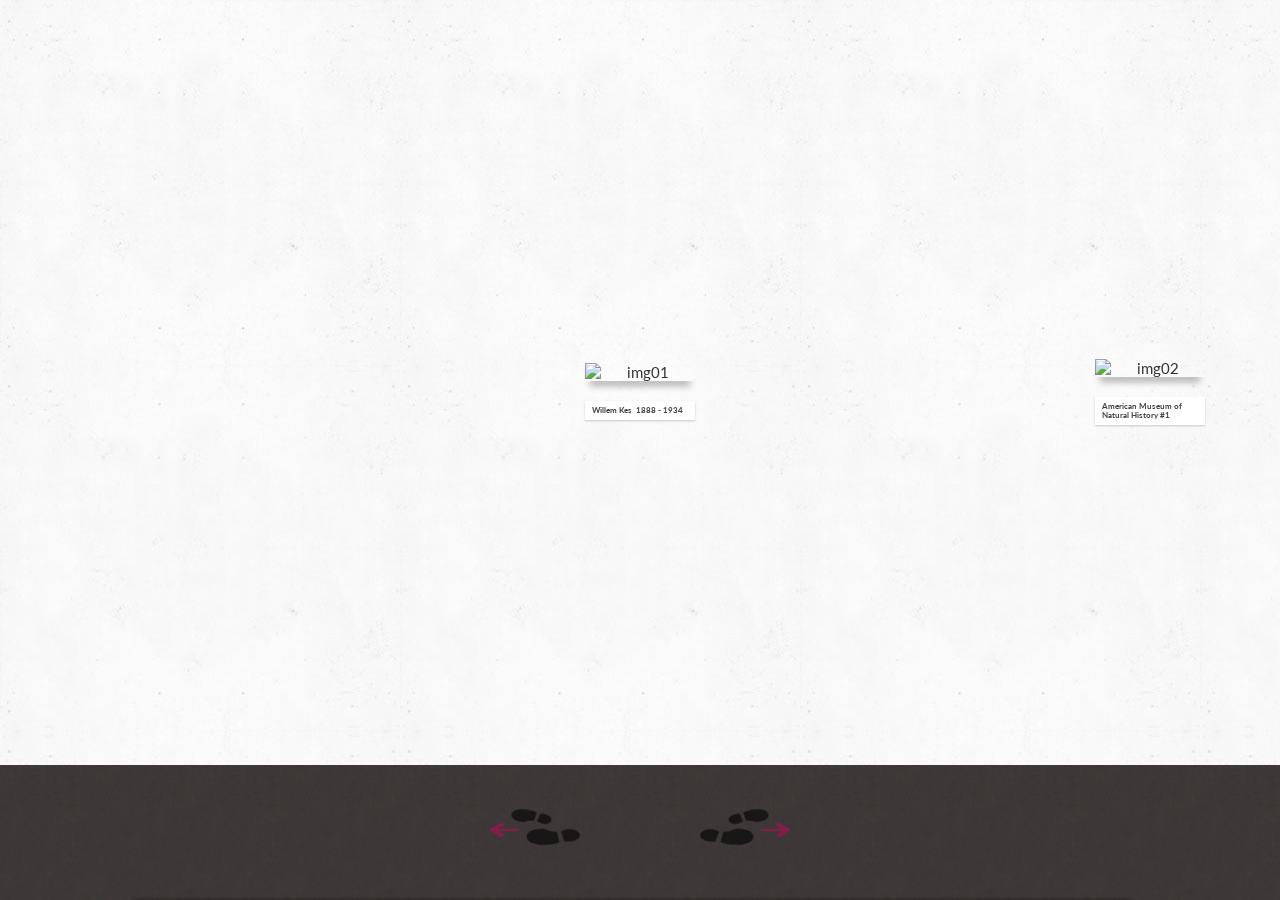
==== index.html @ 0cef536b "no message" ====
<!DOCTYPE html>
<html lang="en" class="no-js">
	<head>
		<meta charset="UTF-8" />
		<meta http-equiv="X-UA-Compatible" content="IE=edge,chrome=1"> 
		<meta name="viewport" content="width=device-width, initial-scale=1.0"> 
		<title>3D Gallery Room</title>
		<meta name="description" content="Add a description" />
		<meta name="keywords" content="Add keywords" />
		<meta name="author" content="Codrops" />
		<link rel="shortcut icon" href="../favicon.ico"> 
		<link rel="stylesheet" type="text/css" href="css/default.css" />
		<link rel="stylesheet" type="text/css" href="css/component.css" />
		
		<script src="http://ajax.googleapis.com/ajax/libs/jquery/1.8.3/jquery.min.js"></script>
		<script src="http://ajax.googleapis.com/ajax/libs/jqueryui/1.9.1/jquery-ui.min.js"></script>

		<script type="text/javascript" src="jquery.js"></script>
		<script type="text/javascript" src="fullsize/jquery.fullsize.minified.js"></script>	
		<script src="js/modernizr.custom.js"></script>


		
	</head>
	<body>
		<div class="container">	


			<div id="gr-gallery" class="gr-gallery">
				<div class="gr-main">
					<figure>
						<div>
							<img src="images/willemkes1.png" alt="img01"/>
						</div>
						<figcaption>
							<h2><span>Willem Kes </span> 1888 - 1934</h2>
							<div><p>
									Born in Dordrecht, The Netherlands. In 1856, Willem Kes had already established a successful musical career as violinist and conductor. He was appointed as conductor of the Concertgebouw Orchestra in 1888. He also became the first chief conductor of the Concertgebouw Orchestra. Within a short period of time, he was able to create a good ensemble, earning himself considerable praise. Willem Kes was also very strict and demanded a lot of discipline from his musicians. Those who came late to rehearsal got fined. And the musicians who played poorly had to remain behind in the boardroom to practise their parts. He also demanded silence from the audience during performances, something unusual in those days. Under his leadership the Concertgebouw Orchestra Amsterdam grew into international fame.

									Willem Kes distinguished himself through great musicality combined with the gift of common sense, which prevented him from lapsing into overly-sentimental Romantic interpretations. These were the years when both the young orchestra and its Amsterdam audience still needed to be ‘brought up’  to fit into modern orchestral practice. The result, however, was well worth the effort. When Kes left the orchestra in 1895 (to conduct in Glasgow), his replacement, Willem Mengelberg, inherited an orchestra ready for the big move onto the international stage.
									</p>
							</div>
						</figcaption>
					</figure>
					<figure>
						<div>
							<img src="images/willemkes2.png" alt="img02"/>
						</div>
						<figcaption>
							<h2><span>American Museum of Natural History #1</span></h2>
							<div><p>New York City, 2009, by <a href="http://www.flickr.com/photos/thomasclaveirole">Thomas Claveirole</a></p></div>
						</figcaption>
					</figure>
					<figure>
						<div>
							<img src="images/13.jpg" alt="img03" />
						</div>
						<figcaption>
							<h2><span>NYC Marathon in Harlem #4</span></h2>
							<div><p>New York City, 2009, by <a href="http://www.flickr.com/photos/thomasclaveirole">Thomas Claveirole</a></p></div>
						</figcaption>
					</figure>
					<figure>
						<div>
							<img src="images/14.jpg" alt="img04" />
						</div>
						<figcaption>
							<h2><span>Cathedral Church of Saint John the Divine #3</span></h2>
							<div><p>New York City, 2009, by <a href="http://www.flickr.com/photos/thomasclaveirole">Thomas Claveirole</a></p></div>
						</figcaption>
					</figure>
					<figure>
						<div>
							<img src="images/15.jpg" alt="img01" />
						</div>
						<figcaption>
							<h2><span>SoHo</span></h2>
							<div><p>New York City, 2009, by <a href="http://www.flickr.com/photos/thomasclaveirole">Thomas Claveirole</a></p></div>
						</figcaption>
					</figure>
					<figure>
						<div>
							<img src="images/16.jpg" alt="img02" />
						</div>
						<figcaption>
							<h2><span>Manhattan Downtown/Wall St. Heliport</span></h2>
							<div><p>New York City, 2009, by <a href="http://www.flickr.com/photos/thomasclaveirole">Thomas Claveirole</a></p></div>
						</figcaption>
					</figure>
					<figure>
						<div>
							<img src="images/17.jpg" alt="img03" />
						</div>
						<figcaption>
							<h2><span>Musée National du Moyen Âge</span></h2>
							<div><p>Paris, 2009, by <a href="http://www.flickr.com/photos/thomasclaveirole">Thomas Claveirole</a></p></div>
						</figcaption>
					</figure>
					<figure>
						<div>
							<img src="images/18.jpg" alt="img08" />
						</div>
						<figcaption>
							<h2><span>Métro Jussieu</span></h2>
							<div><p>Paris, 2009, by <a href="http://www.flickr.com/photos/thomasclaveirole">Thomas Claveirole</a></p>
						</figcaption>
					</figure>
					<figure>
						<div>
							<img src="images/19.jpg" alt="img09" />
						</div>
						<figcaption>
							<h2><span>Rose Main Reading Room, New York Public Library</span></h2>
							<div><p>New York City, 2009, by <a href="http://www.flickr.com/photos/thomasclaveirole">Thomas Claveirole</a></p></div>
						</figcaption>
					</figure>
					<figure>
						<div>
							<img src="images/20.jpg" alt="img10" />
						</div>
						<figcaption>
							<h2><span>Midtown Manhattan</span></h2>
							<div><p>New York City, 2009, by <a href="http://www.flickr.com/photos/thomasclaveirole">Thomas Claveirole</a></p></div>
						</figcaption>
					</figure>
				</div>
			</div>
		</div><!-- /container -->
		<script src="http://ajax.googleapis.com/ajax/libs/jquery/1.8.3/jquery.min.js"></script>
		<script src="js/wallgallery.js"></script>

		<script>
			$(function() {

				Gallery.init( {
					layout : [3,2,3,2]
				} );

			});
		</script>




	</body>
</html>
---- css/default.css ----
/* General Demo Style */
@import url(http://fonts.googleapis.com/css?family=Lato:400,700|Alegreya+SC:700|Cutive+Mono);

html { height: 100%; }

*,
*:after,
*:before {
	-webkit-box-sizing: border-box;
	-moz-box-sizing: border-box;
	box-sizing: border-box;
	padding: 0;
	margin: 0;
}

/* Clearfix hack by Nicolas Gallagher: http://nicolasgallagher.com/micro-clearfix-hack/ */
.clearfix:before,
.clearfix:after {
    content: " ";
    display: table;
}

.clearfix:after {
    clear: both;
}

.clearfix {
    *zoom: 1;
}

body {
    font-family: 'Lato', Calibri, Arial, sans-serif;
    background: #810606;
    font-weight: 400;
    font-size: 15px;
    color: #333;
    overflow: hidden;
    height: 100%;
}

a {
	color: #000;
	text-decoration: none;
}

.container {
	width: 100%;
	height: 100%;
	position: relative;
}

.container > h1 {
	z-index: 9999;
	font-weight: 400;
	padding: 50px 20px;
}

.js .container > h1 {
	position: fixed;
	-webkit-backface-visibility: hidden;
	bottom: 0;
	left: 0;
	color: #f0f0f0;
	padding: 20px;
	font-size: 20px;
}

.container > h1 a {
	font-size: 12px;
	text-transform: uppercase;
	display: inline-block;
	padding: 0 0 0 10px;
	color: #fff;
	font-weight: 700;
}

.container > h1 a:hover,
.container > h1 a.demo-current {
	color: #222;
}

/* Header Style */
.codrops-top {
	line-height: 24px;
	font-size: 11px;
	text-transform: uppercase;
	z-index: 9999;
	background: rgba(255,255,255,0.4);
}

.js .codrops-top {
	position: fixed;
	width: 100%;
	left: 0;
	top: 0;
	background: transparent;
}

.codrops-top a {
	padding: 0px 10px;
	letter-spacing: 1px;
	color: #333;
	color: rgba(0,0,0,0.7);
	display: inline-block;
}

.codrops-top a:hover {
	color: #000;
}

.codrops-top span.right {
	float: right;
}

.codrops-top span.right a {
	float: left;
	display: block;
}

#profile_popup1
{
	background: red;
	width: 200px;
	height: 200px;
}

#profile_popup2
{
	background: blue;
	width: 200px;
	height: 200px;
}


.pointer
{
	cursor: pointer;
	width: 400px;
	height: 400px;
}

.bord
{
	background-color:#bf075a;
	font-size: 7px;
	font-family: 'Pinyon Script', cursive;
	width: 100px;
	padding: 5px;
	color: white;
}
---- css/component.css ----
body {
	background: #f0f0f0;
	background: -moz-linear-gradient(top, #f0f0f0 0%, #f0f0f0 85%, #3d3737 85%, #3d3737 100%);
	background: -webkit-linear-gradient(top, #f0f0f0 0%,#f0f0f0 85%,#3d3737 85%,#3d3737 100%);
	background: -o-linear-gradient(top, #f0f0f0 0%,#f0f0f0 85%,#3d3737 85%,#3d3737 100%);
	background: -ms-linear-gradient(top, #f0f0f0 0%,#f0f0f0 85%,#3d3737 85%,#3d3737 100%);
	background: linear-gradient(to bottom, #f0f0f0 0%,#f0f0f0 85%,#3d3737 85%,#3d3737 100%);
}

.no-js body {
	overflow: auto;
	background: #f0f0f0;
}

.js .gr-gallery {
	position: absolute;
	width: 100%;
	height: 100%;
	overflow: hidden;
}

.gr-room {
	position: absolute;
	top: 0;
	width: 100%;
	height: 85%;
	text-align: center;
	-webkit-perspective: 1200px;
	-moz-perspective: 1200px;
	perspective: 1200px;
}

.gr-wall-main,
.gr-wall-other {
	position: absolute;
	top: 0;
	height: 100%;
	width: 100%;
	-webkit-transform-style: preserve-3d;
	-moz-transform-style: preserve-3d;
	transform-style: preserve-3d;
	background: #f0f0f0 url(../images/wall.jpg) repeat 0px 0px;
}

.gr-wall-main {
	left: 0;
}

.gr-floor {
	position: absolute;
	top: 100%;
	left: 0;
	height: 30%;
	width: 100%;
	background: url(../images/floor.jpg) repeat 0px 0px;
}

.gr-gallery figure {
	position: absolute;
	-webkit-transform-style: preserve-3d;
}

.no-js .gr-gallery figure {
	display: inline-block;
	position: relative;
	margin: 20px;
}

.gr-gallery figure::before {
	content: '';
	position: absolute;
	width: 180%;
	height: 150%;
	top: -45%;
	left: -40%;
	background: -webkit-radial-gradient(center, ellipse cover, rgba(255,255,255,0.7) 23%, rgba(255,255,255,0) 66%);
	background: -moz-radial-gradient(center, ellipse cover, rgba(255,255,255,0.7) 23%, rgba(255,255,255,0) 66%);
	background: -o-radial-gradient(center, ellipse cover, rgba(255,255,255,0.7) 23%, rgba(255,255,255,0) 66%);
	background: radial-gradient(center, ellipse cover, rgba(255,255,255,0.7) 23%, rgba(255,255,255,0) 66%);
	pointer-events: none;
	opacity: 0.5;
}

.gr-gallery figure div,
.gr-gallery figure img,
.gr-gallery figcaption {
	-webkit-box-sizing: content-box;
	-moz-box-sizing: content-box;
	box-sizing: content-box;
}

.gr-gallery figure div {
	position: relative;
	box-shadow: 0 10px 7px -5px rgba(0,0,0,0.3);
}

.gr-gallery figure img {
	display: block;
	margin: 0 auto;
}

.gr-gallery figcaption {
	width: 100px;
	display: block;
	font-size: 5px;
	background: #fff;
	color: #444;
	padding: 5px;
	margin-top: 20px;
	position: relative;
	text-align: left;
	cursor: -webkit-zoom-in; 
	cursor: -moz-zoom-in;
	box-shadow: 0 1px 2px rgba(0,0,0,0.2);
}

.gr-gallery figcaption h2 span {
	display: inline-block;
	margin: 0 2px;
}

.gr-gallery figcaption div {
	display: none;
}

.gr-gallery nav {
	position: absolute;
	width: 300px;
	height: 38px;
	bottom: 6%;
	left: 50%;
	margin-left: -150px;
	z-index: 0;
	cursor: pointer;
}

.gr-gallery nav span {
	width: 90px;
	height: 100%;
	background: url(../images/steps.png);
	float: left;
	text-indent: -100%;
	overflow: hidden;
	opacity: 0.6;
}

.gr-gallery nav span:hover {
	opacity: 1;
}

.gr-gallery nav span.gr-next {
	background-position: top right;
	float: right;
}

.gr-caption {
  position: absolute;
  width: 1000px;
  height: 310px;
  padding: 40px;
  left: 26%;
  margin-left: -200px;
  bottom: 0px;
  background: #fff;
  box-shadow: 0 -1px 3px rgba(0,0,0,0.3);
  -webkit-transform: translateY(310px);
  -webkit-transition: -webkit-transform .5s ease;
  -moz-transform: translateY(310px);
  -moz-transition: -moz-transform .5s ease;
  -o-transform: translateY(310px);
  -o-transition: -o-transform .5s ease;
  -ms-transform: translateY(310px);
  -ms-transition: -ms-transform .5s ease;
  transform: translateY(310px);
  transition: transform .5s ease;
}
.gr-caption-close {
	position: absolute;
	top: 10px;
	right: 10px;
	background: #fff;
	color: #999;
	width: 20px;
	height: 20px;
	font-weight: 400;
	text-align: center;
	cursor: pointer;
	line-height: 16px;
	font-size: 14px;
	box-shadow: 0 0 6px -1px rgba(0,0,0,0.3);
	-webkit-transition: all .2s linear;
	-moz-transition: all .2s linear;
	-o-transition: all .2s linear;
	-ms-transition: all .2s linear;
	transition: all .2s linear;
}

.gr-caption-close:hover {
	color: #555;
	box-shadow: 0 0 8px -1px rgba(0,0,0,0.6);
}

.gr-caption h2 {
	border-bottom: 1px solid rgba(0,0,0,0.3);
	padding: 0 0 10px 0;
	margin: 0 0 20px 0;
	font-family: 'Cutive Mono', cursive;
}

.gr-caption > div {
	overflow: hidden;
	overflow-y: auto;
	max-height: 250px;
}

.gr-caption > div a {
	font-weight: 700;
}

.gr-caption > div a:hover {
	color: #d80066;
}
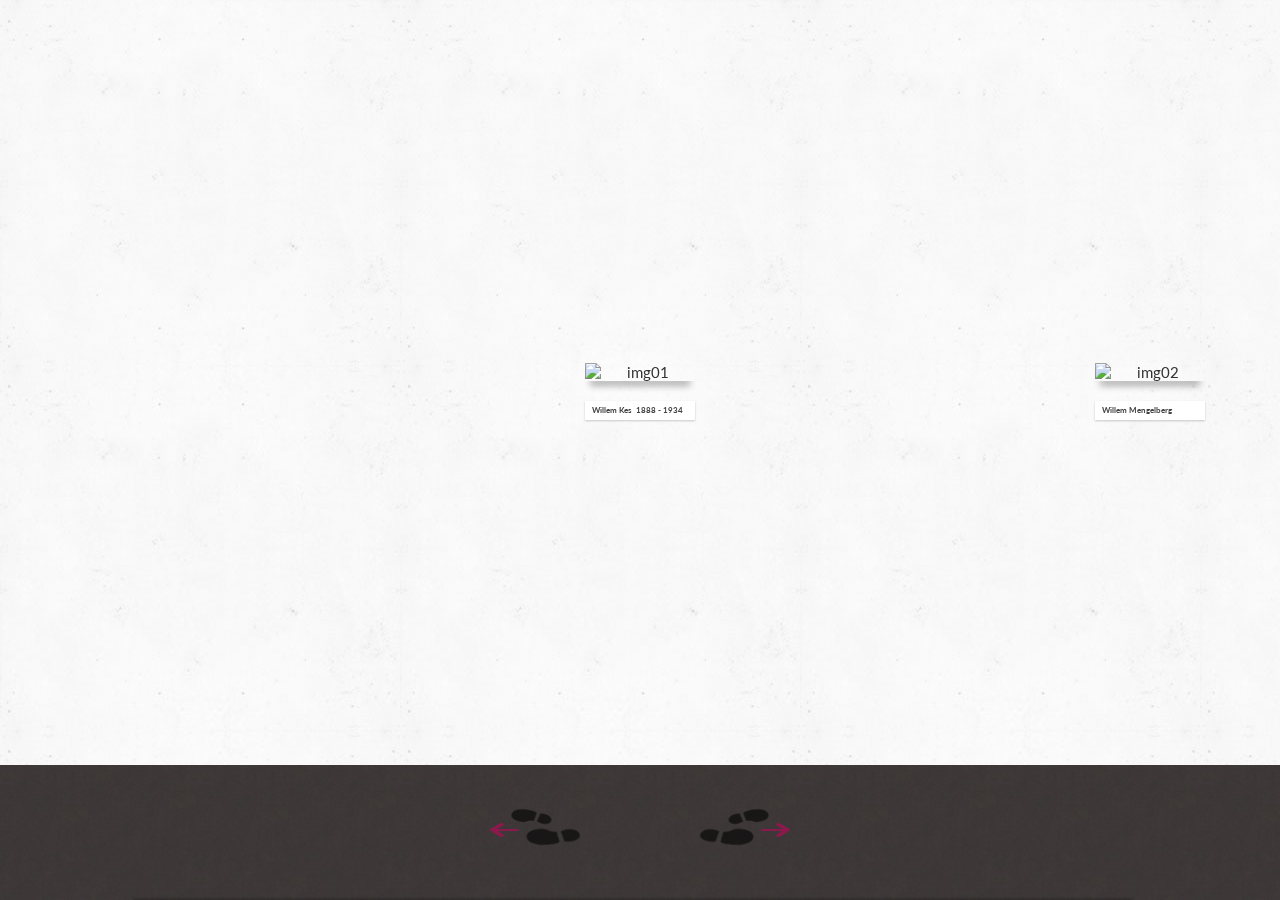
==== commit 12e83fbf: "no message" ====
--- a/index.html
+++ b/index.html
@@ -47,8 +47,23 @@
 							<img src="images/willemkes2.png" alt="img02"/>
 						</div>
 						<figcaption>
-							<h2><span>American Museum of Natural History #1</span></h2>
-							<div><p>New York City, 2009, by <a href="http://www.flickr.com/photos/thomasclaveirole">Thomas Claveirole</a></p></div>
+							<h2><span>Willem Mengelberg</span></h2>
+							<div><p>CHIEF CONDUCTOR</p><br>
+
+									<p>1895 - 1930
+									At the age of 24, Willem Mengelberg succeeded Kes as principal conductor in 1895. During the fifty years that he held the baton in front of the Concertgebouw Orchestra, strong bonds were formed with a wide variety of composers such as Richard Strauss, Mahler, Ravel, Debussy, Stravinksy, Schönberg, Schreker and Milhaud, all of whom conducted the Concertgebouw Orchestra more than once. (these composers also actually visited the concerts Mengelberg gave). Mahler was also a good friend of Willem Mengelberg.
+									</p>
+									<br>
+									<p>
+									1930 - 1945 
+									The Royal Orchestra also felt the crisis in the 1930s. There weren’t many visitors anymore so Willem Mengelberg had to come up with other ideas to gain visitors. In 1934 the Orchestra played at the Olympic games.
+									Willem Mengelberg was forced to take his leave from the orchestra when he was dismissed in 1945 owing to his compliant attitude during the war years.
+									He was convinced that music had nothing to do with politics so he let himself get exploited by the nazi for propeganda purposes. The music of Mahler was baned from the repotoire by the Nazi’s.
+									After that Mengelberg went to the Swiss Alpes. By the time the public opinion of the Dutch about him ch
+									</p>
+
+
+							</div>
 						</figcaption>
 					</figure>
 					<figure>
@@ -133,7 +148,7 @@
 			$(function() {
 
 				Gallery.init( {
-					layout : [3,2,3,2]
+					layout : [8,2,2,1]
 				} );
 
 			});
--- a/css/component.css
+++ b/css/component.css
@@ -211,6 +211,7 @@
 	overflow: hidden;
 	overflow-y: auto;
 	max-height: 250px;
+	overflow: scroll;
 }
 
 .gr-caption > div a {
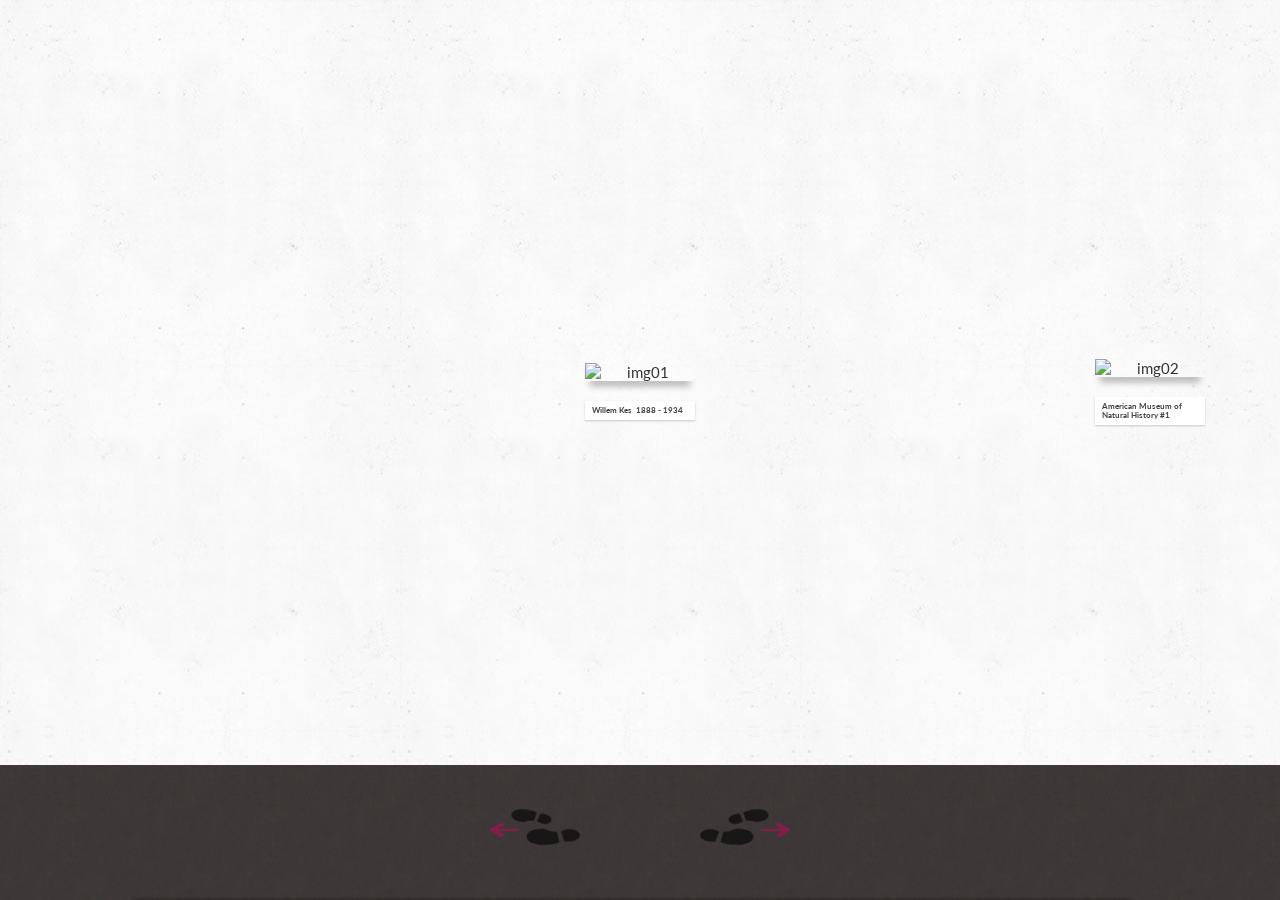
==== commit 159897b1: "no message" ====
--- a/index.html
+++ b/index.html
@@ -36,9 +36,10 @@
 							<h2><span>Willem Kes </span> 1888 - 1934</h2>
 							<div><p>
 									Born in Dordrecht, The Netherlands. In 1856, Willem Kes had already established a successful musical career as violinist and conductor. He was appointed as conductor of the Concertgebouw Orchestra in 1888. He also became the first chief conductor of the Concertgebouw Orchestra. Within a short period of time, he was able to create a good ensemble, earning himself considerable praise. Willem Kes was also very strict and demanded a lot of discipline from his musicians. Those who came late to rehearsal got fined. And the musicians who played poorly had to remain behind in the boardroom to practise their parts. He also demanded silence from the audience during performances, something unusual in those days. Under his leadership the Concertgebouw Orchestra Amsterdam grew into international fame.
+									
 
 									Willem Kes distinguished himself through great musicality combined with the gift of common sense, which prevented him from lapsing into overly-sentimental Romantic interpretations. These were the years when both the young orchestra and its Amsterdam audience still needed to be ‘brought up’  to fit into modern orchestral practice. The result, however, was well worth the effort. When Kes left the orchestra in 1895 (to conduct in Glasgow), his replacement, Willem Mengelberg, inherited an orchestra ready for the big move onto the international stage.
-									</p>
+								</p>
 							</div>
 						</figcaption>
 					</figure>
@@ -47,28 +48,15 @@
 							<img src="images/willemkes2.png" alt="img02"/>
 						</div>
 						<figcaption>
-							<h2><span>Willem Mengelberg</span></h2>
-							<div><p>CHIEF CONDUCTOR</p><br>
-
-									<p>1895 - 1930
-									At the age of 24, Willem Mengelberg succeeded Kes as principal conductor in 1895. During the fifty years that he held the baton in front of the Concertgebouw Orchestra, strong bonds were formed with a wide variety of composers such as Richard Strauss, Mahler, Ravel, Debussy, Stravinksy, Schönberg, Schreker and Milhaud, all of whom conducted the Concertgebouw Orchestra more than once. (these composers also actually visited the concerts Mengelberg gave). Mahler was also a good friend of Willem Mengelberg.
-									</p>
-									<br>
-									<p>
-									1930 - 1945 
-									The Royal Orchestra also felt the crisis in the 1930s. There weren’t many visitors anymore so Willem Mengelberg had to come up with other ideas to gain visitors. In 1934 the Orchestra played at the Olympic games.
-									Willem Mengelberg was forced to take his leave from the orchestra when he was dismissed in 1945 owing to his compliant attitude during the war years.
-									He was convinced that music had nothing to do with politics so he let himself get exploited by the nazi for propeganda purposes. The music of Mahler was baned from the repotoire by the Nazi’s.
-									After that Mengelberg went to the Swiss Alpes. By the time the public opinion of the Dutch about him ch
-									</p>
-
-
-							</div>
+							<h2><span>American Museum of Natural History #1</span></h2>
+							<div><p>New York City, 2009, by <a href="http://www.flickr.com/photos/thomasclaveirole">Thomas Claveirole</a></p></div>
 						</figcaption>
 					</figure>
 					<figure>
 						<div>
-							<img src="images/13.jpg" alt="img03" />
+							<iframe width="420" height="315"
+							src="http://www.youtube.com/embed/K6Wv0jFbrsM">
+							</iframe>
 						</div>
 						<figcaption>
 							<h2><span>NYC Marathon in Harlem #4</span></h2>
@@ -148,7 +136,7 @@
 			$(function() {
 
 				Gallery.init( {
-					layout : [8,2,2,1]
+					layout : [3,2,3,2]
 				} );
 
 			});
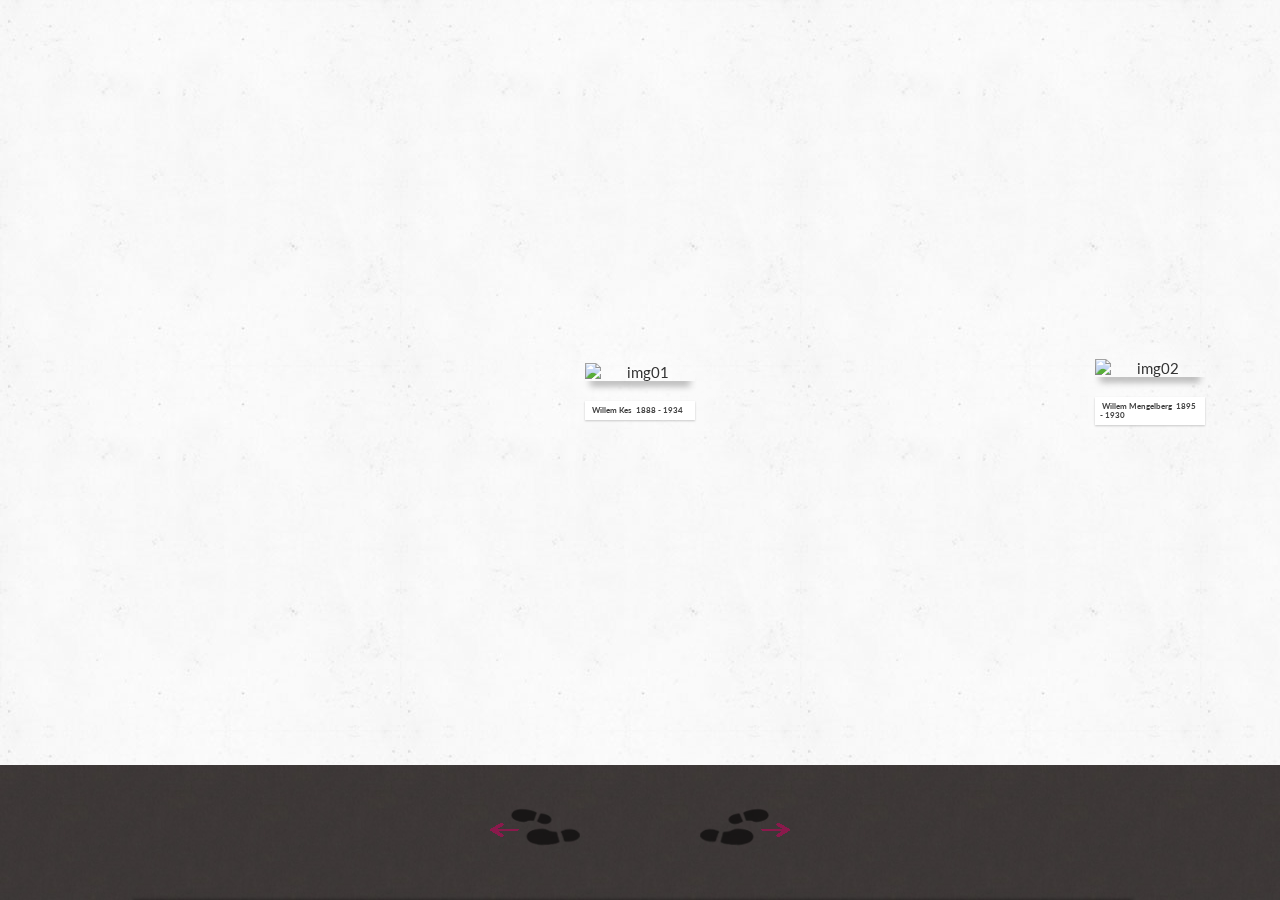
==== commit 6148644e: "Teksten staan goed, en aantal lijsten aangepast verdeeld over 4 muren." ====
--- a/index.html
+++ b/index.html
@@ -34,12 +34,11 @@
 						</div>
 						<figcaption>
 							<h2><span>Willem Kes </span> 1888 - 1934</h2>
-							<div><p>
-									Born in Dordrecht, The Netherlands. In 1856, Willem Kes had already established a successful musical career as violinist and conductor. He was appointed as conductor of the Concertgebouw Orchestra in 1888. He also became the first chief conductor of the Concertgebouw Orchestra. Within a short period of time, he was able to create a good ensemble, earning himself considerable praise. Willem Kes was also very strict and demanded a lot of discipline from his musicians. Those who came late to rehearsal got fined. And the musicians who played poorly had to remain behind in the boardroom to practise their parts. He also demanded silence from the audience during performances, something unusual in those days. Under his leadership the Concertgebouw Orchestra Amsterdam grew into international fame.
-									
+							<div><p>THE RAISER OF THE ORCHESTRA</p><br>
 
-									Willem Kes distinguished himself through great musicality combined with the gift of common sense, which prevented him from lapsing into overly-sentimental Romantic interpretations. These were the years when both the young orchestra and its Amsterdam audience still needed to be ‘brought up’  to fit into modern orchestral practice. The result, however, was well worth the effort. When Kes left the orchestra in 1895 (to conduct in Glasgow), his replacement, Willem Mengelberg, inherited an orchestra ready for the big move onto the international stage.
-								</p>
+									<p>
+									Born in Dordrecht, The Netherlands. In 1856, Willem Kes had already established a successful musical career as violinist and conductor. He was appointed as conductor of the Concertgebouw Orchestra in 1888. He also became the first chief conductor of the Concertgebouw Orchestra. Within a short period of time, he was able to create a good ensemble, earning himself considerable praise. Willem Kes was also very strict and demanded a lot of discipline from his musicians. Those who came late to rehearsal got fined. And the musicians who played poorly had to remain behind in the boardroom to practise their parts. He also demanded silence from the audience during performances, something unusual in those days. Under his leadership the Concertgebouw Orchestra Amsterdam grew into international fame. When Kes left the orchestra in 1895 (to conduct in Glasgow), his replacement, Willem Mengelberg, inherited an orchestra ready for the big move onto the international stage.
+									</p>
 							</div>
 						</figcaption>
 					</figure>
@@ -48,85 +47,89 @@
 							<img src="images/willemkes2.png" alt="img02"/>
 						</div>
 						<figcaption>
-							<h2><span>American Museum of Natural History #1</span></h2>
-							<div><p>New York City, 2009, by <a href="http://www.flickr.com/photos/thomasclaveirole">Thomas Claveirole</a></p></div>
+							<h2><span>Willem Mengelberg</span> 1895 - 1930</h2>
+							<div><p>CHIEF CONDUCTOR</p><br>
+
+									<p>1895 - 1930
+									At the age of 24, Willem Mengelberg succeeded Kes as principal conductor in 1895. During the fifty years that he held the baton in front of the Concertgebouw Orchestra, strong bonds were formed with a wide variety of composers such as Richard Strauss, Mahler, Ravel, Debussy, Stravinksy, Schönberg, Schreker and Milhaud, all of whom conducted the Concertgebouw Orchestra more than once. (these composers also actually visited the concerts Mengelberg gave). Mahler was also a good friend of Willem Mengelberg.
+									</p>
+									<br>
+									<p>
+									1930 - 1945 
+									The Royal Orchestra also felt the crisis in the 1930s. There weren’t many visitors anymore so Willem Mengelberg had to come up with other ideas to gain visitors. In 1934 the Orchestra played at the Olympic games.
+									Willem Mengelberg was forced to take his leave from the orchestra when he was dismissed in 1945 owing to his compliant attitude during the war years.
+									He was convinced that music had nothing to do with politics so he let himself get exploited by the nazi for propeganda purposes. The music of Mahler was baned from the repotoire by the Nazi’s.
+									After that Mengelberg went to the Swiss Alpes. By the time the public opinion of the Dutch about him ch
+									</p>
+
+
+							</div>
 						</figcaption>
 					</figure>
 					<figure>
 						<div>
-							<iframe width="420" height="315"
-							src="http://www.youtube.com/embed/K6Wv0jFbrsM">
-							</iframe>
+								<img src="images/willemkes2.png" alt="img02"/>
 						</div>
 						<figcaption>
-							<h2><span>NYC Marathon in Harlem #4</span></h2>
-							<div><p>New York City, 2009, by <a href="http://www.flickr.com/photos/thomasclaveirole">Thomas Claveirole</a></p></div>
+									<h2><span>Eduard van Beinum</span> 1945 - 1959</h2>
+
+									<div><p>Eduard van Beinum Second conductor of the Concertgebouw Orchestra since 1931, took over from Mengelberg as Chief Conductor in 1945. During the post-war years he developed into a conductor much loved by both the public and the orchestra.</p>
+									<br>
+									<p>The changes that took place in society at that time also made their mark on the profession of conductor. From the traditional position of ‘maestro’, the position of principal conductor evolved into one of ‘musician among musicians’. And this certainly suited van Beinum’s character. Under his leadership, the orchestra developed an affinity with the French repetoire and Bruckner gained a permanent position on the stage in Amsterdam.Van Beinum died unexpectedly during a rehearsal in April 1959. He was succeeded by the young Bernard Haitink.
+									</p>
+
+						</div>
+						</figcaption>
+					</figure>
+					
+					<figure>
+						<div>
+							<img src="images/willemkes2.png" alt="img02"/>
+						</div>
+						<figcaption>
+							<h2><span>Bernard Haitink</span> 1963 - 1988</h2>
+									<div><p>Starting from 1963, Haitink was chief conductor for 25 years, during which time the orchestra developed significantly. Particularly Haitink’s interpretations of Mahler and Bruckner made a worldwide impression. In addition, he and the orchestra built up a broad repertoire from classical to contemporary works, many of which were recorded. He also led the orchestra on many international tours. 
+									</p>
+					</div>
 						</figcaption>
 					</figure>
 					<figure>
 						<div>
-							<img src="images/14.jpg" alt="img04" />
+							<img src="images/willemkes2.png" alt="img02"/>
 						</div>
 						<figcaption>
-							<h2><span>Cathedral Church of Saint John the Divine #3</span></h2>
-							<div><p>New York City, 2009, by <a href="http://www.flickr.com/photos/thomasclaveirole">Thomas Claveirole</a></p></div>
+							<h2><span>Ricardo Chailly</span> 1988 - 2004</h2>
+									<div><p>Riccardo Chailly was the chief conductor of the Royal Concertgebouw Orchestra from 1988 to 2004. He considerably broadened the repertoire of the orchestra. While he was able to continue the tradition of the great romantic works in a new way, at the same time he expanded the orchestra’s repertoire of contemporary music and opera.</p><br>
+									<p>He conducted the orchestra during tours to the most important European festivals as well as to Japan, Korea, China, and North and South America. Together with the orchestra he recorded numerous CDs with an exceptionally broad repertoire, several of which received multiple awards. On his departure he was appointed as conductor emeritus. He returned for several concerts with the Concertgebouw Orchestra in April 2013.
+							</p></div>
 						</figcaption>
 					</figure>
 					<figure>
 						<div>
-							<img src="images/15.jpg" alt="img01" />
+							<img src="images/willemkes2.png" alt="img02"/>
 						</div>
-						<figcaption>
-							<h2><span>SoHo</span></h2>
-							<div><p>New York City, 2009, by <a href="http://www.flickr.com/photos/thomasclaveirole">Thomas Claveirole</a></p></div>
+					<figcaption>
+							<h2><span>Mariss Jansons</span> 2004 - 2015</h2>
+									<div><p>Mariss is the first to have a international reputation prior to resuming the post. What is Mariss Jansons’s secret? How does he consistently manage to take his orchestras to a higher level and garner international recognition? In the December 2008 issue of Gramophone, he described his approach as follows: ‘It’s my task to find out the orchestra’s special qualities and preserve them. Then, if through a natural process my own individuality adds something – and theirs to me – that will be fine.’ And fine it most certainly is, a fact that became readily apparent after his appointment as chief conductor of the Royal Concertgebouw Orchestra back in 2004.
+									Since making his first guest appearance with the Royal Concertgebouw Orchestra on 28 October 1988, he returned nearly every year thereafter and was appointed its chief conductor in 2004. He is the sixth conductor to hold the post since the orchestra was founded in 1888
+							</p></div>
 						</figcaption>
 					</figure>
 					<figure>
 						<div>
-							<img src="images/16.jpg" alt="img02" />
+							<img src="images/willemkes2.png" alt="img02"/>
 						</div>
-						<figcaption>
-							<h2><span>Manhattan Downtown/Wall St. Heliport</span></h2>
-							<div><p>New York City, 2009, by <a href="http://www.flickr.com/photos/thomasclaveirole">Thomas Claveirole</a></p></div>
+					<figcaption>
+							<h2><span>Daniele Gatti</span> 2015 - Now</h2>
+									<div><p>Daniele Gatti gave an astounding first performance as guest conductor with the Royal Concertgebouw Orchestra in 2004 with works by Richard Strauss and Wagner. He has since been invited very regularly to return. Maestro Gatti's concert performances are characterised by highly individual interpretations of the traditional orchestral repertoire and a fondness for less common works. Daniele Gatti has made several tours abroad with the orchestra. In 2013 he conducted Mahler's Symphony No. 9 on several important European festivals. A CD featuring works by Berg performed by the RCO and Maestro Gatti has been released on the orchestra's in-house label, RCO Live. He last appeared with the orchestra conducting Verdi’s Falstaff in a June 2014 production at the Dutch National Opera, garnering both public and critical acclaim.
+
+							</p></div>
 						</figcaption>
 					</figure>
-					<figure>
-						<div>
-							<img src="images/17.jpg" alt="img03" />
-						</div>
-						<figcaption>
-							<h2><span>Musée National du Moyen Âge</span></h2>
-							<div><p>Paris, 2009, by <a href="http://www.flickr.com/photos/thomasclaveirole">Thomas Claveirole</a></p></div>
-						</figcaption>
-					</figure>
-					<figure>
-						<div>
-							<img src="images/18.jpg" alt="img08" />
-						</div>
-						<figcaption>
-							<h2><span>Métro Jussieu</span></h2>
-							<div><p>Paris, 2009, by <a href="http://www.flickr.com/photos/thomasclaveirole">Thomas Claveirole</a></p>
-						</figcaption>
-					</figure>
-					<figure>
-						<div>
-							<img src="images/19.jpg" alt="img09" />
-						</div>
-						<figcaption>
-							<h2><span>Rose Main Reading Room, New York Public Library</span></h2>
-							<div><p>New York City, 2009, by <a href="http://www.flickr.com/photos/thomasclaveirole">Thomas Claveirole</a></p></div>
-						</figcaption>
-					</figure>
-					<figure>
-						<div>
-							<img src="images/20.jpg" alt="img10" />
-						</div>
-						<figcaption>
-							<h2><span>Midtown Manhattan</span></h2>
-							<div><p>New York City, 2009, by <a href="http://www.flickr.com/photos/thomasclaveirole">Thomas Claveirole</a></p></div>
-						</figcaption>
-					</figure>
-				</div>
+
+
+
+
 			</div>
 		</div><!-- /container -->
 		<script src="http://ajax.googleapis.com/ajax/libs/jquery/1.8.3/jquery.min.js"></script>
@@ -136,7 +139,7 @@
 			$(function() {
 
 				Gallery.init( {
-					layout : [3,2,3,2]
+					layout : [2,2,2,1]
 				} );
 
 			});
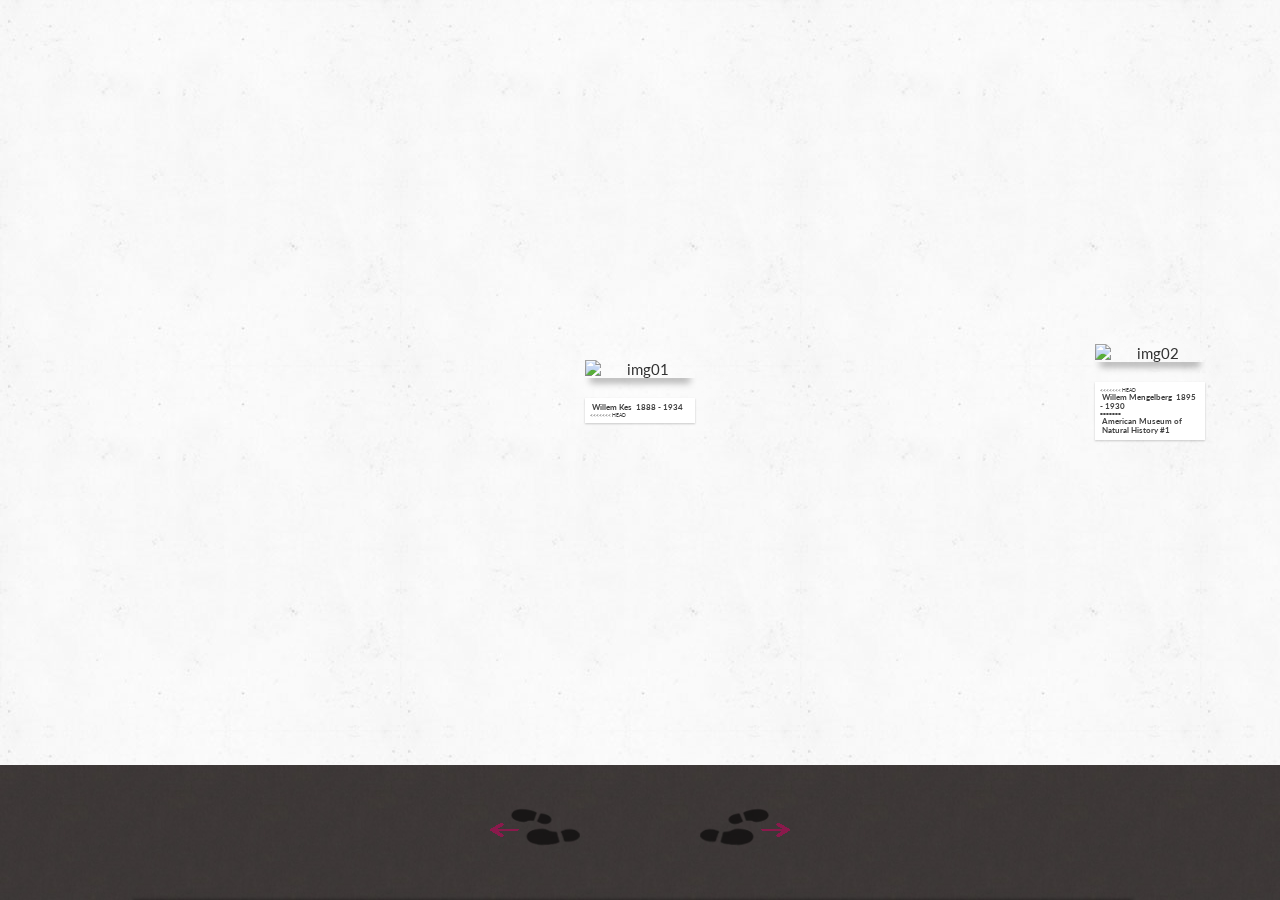
==== commit 0252def9: "Merge branch 'master' of https://github.com/chingwa1/groep4" ====
--- a/index.html
+++ b/index.html
@@ -34,11 +34,20 @@
 						</div>
 						<figcaption>
 							<h2><span>Willem Kes </span> 1888 - 1934</h2>
+<<<<<<< HEAD
 							<div><p>THE RAISER OF THE ORCHESTRA</p><br>
 
 									<p>
 									Born in Dordrecht, The Netherlands. In 1856, Willem Kes had already established a successful musical career as violinist and conductor. He was appointed as conductor of the Concertgebouw Orchestra in 1888. He also became the first chief conductor of the Concertgebouw Orchestra. Within a short period of time, he was able to create a good ensemble, earning himself considerable praise. Willem Kes was also very strict and demanded a lot of discipline from his musicians. Those who came late to rehearsal got fined. And the musicians who played poorly had to remain behind in the boardroom to practise their parts. He also demanded silence from the audience during performances, something unusual in those days. Under his leadership the Concertgebouw Orchestra Amsterdam grew into international fame. When Kes left the orchestra in 1895 (to conduct in Glasgow), his replacement, Willem Mengelberg, inherited an orchestra ready for the big move onto the international stage.
 									</p>
+=======
+							<div><p>
+									Born in Dordrecht, The Netherlands. In 1856, Willem Kes had already established a successful musical career as violinist and conductor. He was appointed as conductor of the Concertgebouw Orchestra in 1888. He also became the first chief conductor of the Concertgebouw Orchestra. Within a short period of time, he was able to create a good ensemble, earning himself considerable praise. Willem Kes was also very strict and demanded a lot of discipline from his musicians. Those who came late to rehearsal got fined. And the musicians who played poorly had to remain behind in the boardroom to practise their parts. He also demanded silence from the audience during performances, something unusual in those days. Under his leadership the Concertgebouw Orchestra Amsterdam grew into international fame.
+									
+
+									Willem Kes distinguished himself through great musicality combined with the gift of common sense, which prevented him from lapsing into overly-sentimental Romantic interpretations. These were the years when both the young orchestra and its Amsterdam audience still needed to be ‘brought up’  to fit into modern orchestral practice. The result, however, was well worth the effort. When Kes left the orchestra in 1895 (to conduct in Glasgow), his replacement, Willem Mengelberg, inherited an orchestra ready for the big move onto the international stage.
+								</p>
+>>>>>>> 159897b19c71d73b5ffe272b93a1c6d8a75c2370
 							</div>
 						</figcaption>
 					</figure>
@@ -47,6 +56,7 @@
 							<img src="images/willemkes2.png" alt="img02"/>
 						</div>
 						<figcaption>
+<<<<<<< HEAD
 							<h2><span>Willem Mengelberg</span> 1895 - 1930</h2>
 							<div><p>CHIEF CONDUCTOR</p><br>
 
@@ -64,6 +74,30 @@
 
 
 							</div>
+=======
+							<h2><span>American Museum of Natural History #1</span></h2>
+							<div><p>New York City, 2009, by <a href="http://www.flickr.com/photos/thomasclaveirole">Thomas Claveirole</a></p></div>
+						</figcaption>
+					</figure>
+					<figure>
+						<div>
+							<iframe width="420" height="315"
+							src="http://www.youtube.com/embed/K6Wv0jFbrsM">
+							</iframe>
+						</div>
+						<figcaption>
+							<h2><span>NYC Marathon in Harlem #4</span></h2>
+							<div><p>New York City, 2009, by <a href="http://www.flickr.com/photos/thomasclaveirole">Thomas Claveirole</a></p></div>
+						</figcaption>
+					</figure>
+					<figure>
+						<div>
+							<img src="images/14.jpg" alt="img04" />
+						</div>
+						<figcaption>
+							<h2><span>Cathedral Church of Saint John the Divine #3</span></h2>
+							<div><p>New York City, 2009, by <a href="http://www.flickr.com/photos/thomasclaveirole">Thomas Claveirole</a></p></div>
+>>>>>>> 159897b19c71d73b5ffe272b93a1c6d8a75c2370
 						</figcaption>
 					</figure>
 					<figure>
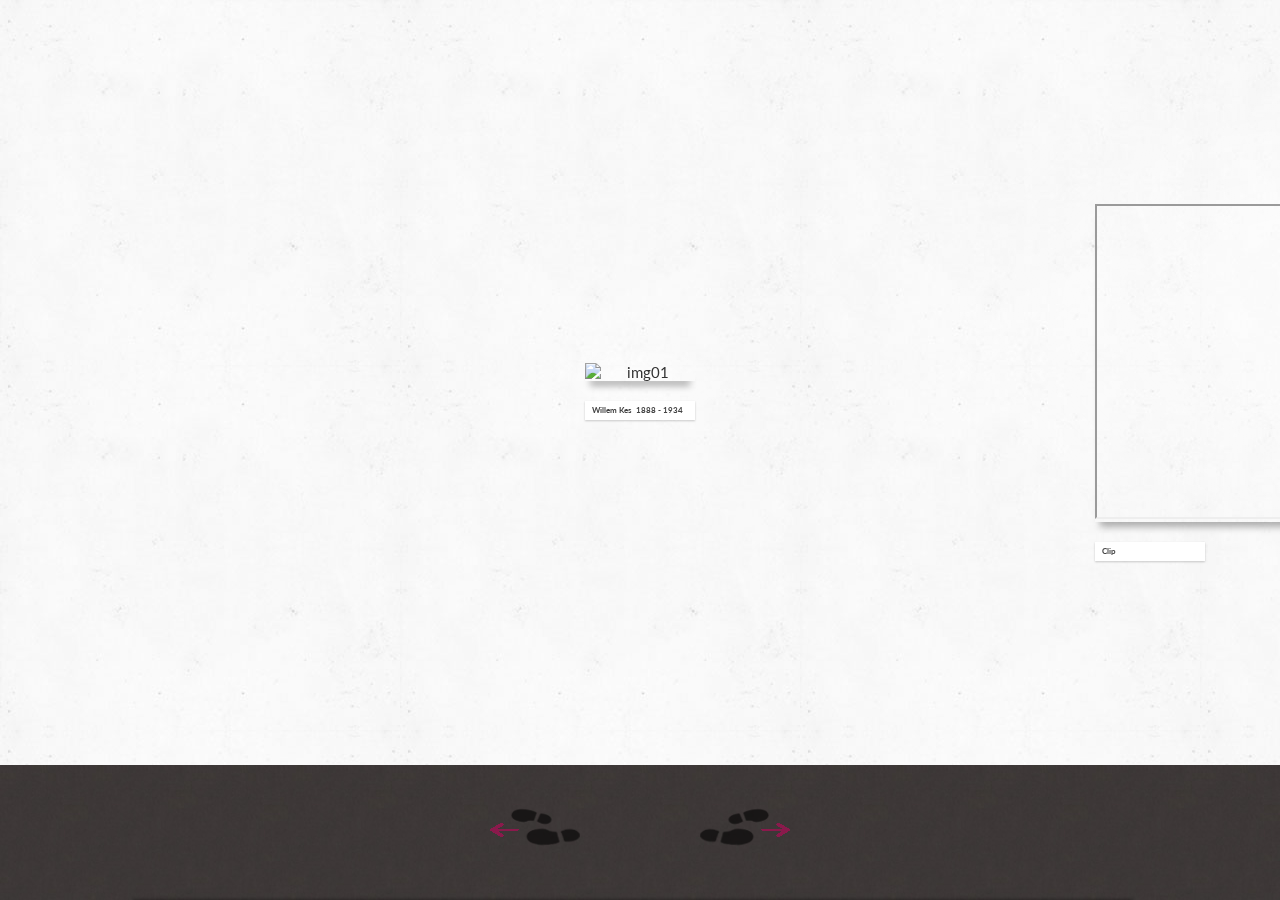
==== commit fa540c86: "no message" ====
--- a/index.html
+++ b/index.html
@@ -34,21 +34,28 @@
 						</div>
 						<figcaption>
 							<h2><span>Willem Kes </span> 1888 - 1934</h2>
-<<<<<<< HEAD
 							<div><p>THE RAISER OF THE ORCHESTRA</p><br>
 
 									<p>
 									Born in Dordrecht, The Netherlands. In 1856, Willem Kes had already established a successful musical career as violinist and conductor. He was appointed as conductor of the Concertgebouw Orchestra in 1888. He also became the first chief conductor of the Concertgebouw Orchestra. Within a short period of time, he was able to create a good ensemble, earning himself considerable praise. Willem Kes was also very strict and demanded a lot of discipline from his musicians. Those who came late to rehearsal got fined. And the musicians who played poorly had to remain behind in the boardroom to practise their parts. He also demanded silence from the audience during performances, something unusual in those days. Under his leadership the Concertgebouw Orchestra Amsterdam grew into international fame. When Kes left the orchestra in 1895 (to conduct in Glasgow), his replacement, Willem Mengelberg, inherited an orchestra ready for the big move onto the international stage.
 									</p>
-=======
 							<div><p>
 									Born in Dordrecht, The Netherlands. In 1856, Willem Kes had already established a successful musical career as violinist and conductor. He was appointed as conductor of the Concertgebouw Orchestra in 1888. He also became the first chief conductor of the Concertgebouw Orchestra. Within a short period of time, he was able to create a good ensemble, earning himself considerable praise. Willem Kes was also very strict and demanded a lot of discipline from his musicians. Those who came late to rehearsal got fined. And the musicians who played poorly had to remain behind in the boardroom to practise their parts. He also demanded silence from the audience during performances, something unusual in those days. Under his leadership the Concertgebouw Orchestra Amsterdam grew into international fame.
 									
 
 									Willem Kes distinguished himself through great musicality combined with the gift of common sense, which prevented him from lapsing into overly-sentimental Romantic interpretations. These were the years when both the young orchestra and its Amsterdam audience still needed to be ‘brought up’  to fit into modern orchestral practice. The result, however, was well worth the effort. When Kes left the orchestra in 1895 (to conduct in Glasgow), his replacement, Willem Mengelberg, inherited an orchestra ready for the big move onto the international stage.
 								</p>
->>>>>>> 159897b19c71d73b5ffe272b93a1c6d8a75c2370
 							</div>
+						</figcaption>
+					</figure>
+					<figure>
+						<div>
+							<iframe width="420" height="315"
+							src="http://www.youtube.com/embed/K6Wv0jFbrsM">
+							</iframe>
+						</div>
+						<figcaption>
+							<h2><span>Clip</span></h2>
 						</figcaption>
 					</figure>
 					<figure>
@@ -56,8 +63,7 @@
 							<img src="images/willemkes2.png" alt="img02"/>
 						</div>
 						<figcaption>
-<<<<<<< HEAD
-							<h2><span>Willem Mengelberg</span> 1895 - 1930</h2>
+							<h2><span>Willem Mengelberg</span>1895 - 1945</h2>
 							<div><p>CHIEF CONDUCTOR</p><br>
 
 									<p>1895 - 1930
@@ -71,38 +77,22 @@
 									He was convinced that music had nothing to do with politics so he let himself get exploited by the nazi for propeganda purposes. The music of Mahler was baned from the repotoire by the Nazi’s.
 									After that Mengelberg went to the Swiss Alpes. By the time the public opinion of the Dutch about him ch
 									</p>
-
-
 							</div>
-=======
-							<h2><span>American Museum of Natural History #1</span></h2>
-							<div><p>New York City, 2009, by <a href="http://www.flickr.com/photos/thomasclaveirole">Thomas Claveirole</a></p></div>
 						</figcaption>
 					</figure>
 					<figure>
 						<div>
 							<iframe width="420" height="315"
-							src="http://www.youtube.com/embed/K6Wv0jFbrsM">
+							src="http://www.youtube.com/embed/J18wFaVjbPw">
 							</iframe>
 						</div>
 						<figcaption>
-							<h2><span>NYC Marathon in Harlem #4</span></h2>
-							<div><p>New York City, 2009, by <a href="http://www.flickr.com/photos/thomasclaveirole">Thomas Claveirole</a></p></div>
+							<h2><span>Clip</span></h2>
 						</figcaption>
 					</figure>
 					<figure>
 						<div>
-							<img src="images/14.jpg" alt="img04" />
-						</div>
-						<figcaption>
-							<h2><span>Cathedral Church of Saint John the Divine #3</span></h2>
-							<div><p>New York City, 2009, by <a href="http://www.flickr.com/photos/thomasclaveirole">Thomas Claveirole</a></p></div>
->>>>>>> 159897b19c71d73b5ffe272b93a1c6d8a75c2370
-						</figcaption>
-					</figure>
-					<figure>
-						<div>
-								<img src="images/willemkes2.png" alt="img02"/>
+								<img src="images/beinum1.png" alt="img02"/>
 						</div>
 						<figcaption>
 									<h2><span>Eduard van Beinum</span> 1945 - 1959</h2>
@@ -118,7 +108,7 @@
 					
 					<figure>
 						<div>
-							<img src="images/willemkes2.png" alt="img02"/>
+							<img src="images/haitink1.png" alt="img02"/>
 						</div>
 						<figcaption>
 							<h2><span>Bernard Haitink</span> 1963 - 1988</h2>
@@ -129,7 +119,7 @@
 					</figure>
 					<figure>
 						<div>
-							<img src="images/willemkes2.png" alt="img02"/>
+							<img src="images/chailley1.png" alt="img02"/>
 						</div>
 						<figcaption>
 							<h2><span>Ricardo Chailly</span> 1988 - 2004</h2>
@@ -140,7 +130,7 @@
 					</figure>
 					<figure>
 						<div>
-							<img src="images/willemkes2.png" alt="img02"/>
+							<img src="images/jansons.png" alt="img02"/>
 						</div>
 					<figcaption>
 							<h2><span>Mariss Jansons</span> 2004 - 2015</h2>
@@ -151,7 +141,7 @@
 					</figure>
 					<figure>
 						<div>
-							<img src="images/willemkes2.png" alt="img02"/>
+							<img src="images/gatti.png" alt="img02"/>
 						</div>
 					<figcaption>
 							<h2><span>Daniele Gatti</span> 2015 - Now</h2>
@@ -173,7 +163,7 @@
 			$(function() {
 
 				Gallery.init( {
-					layout : [2,2,2,1]
+					layout : [2,2,2,3]
 				} );
 
 			});
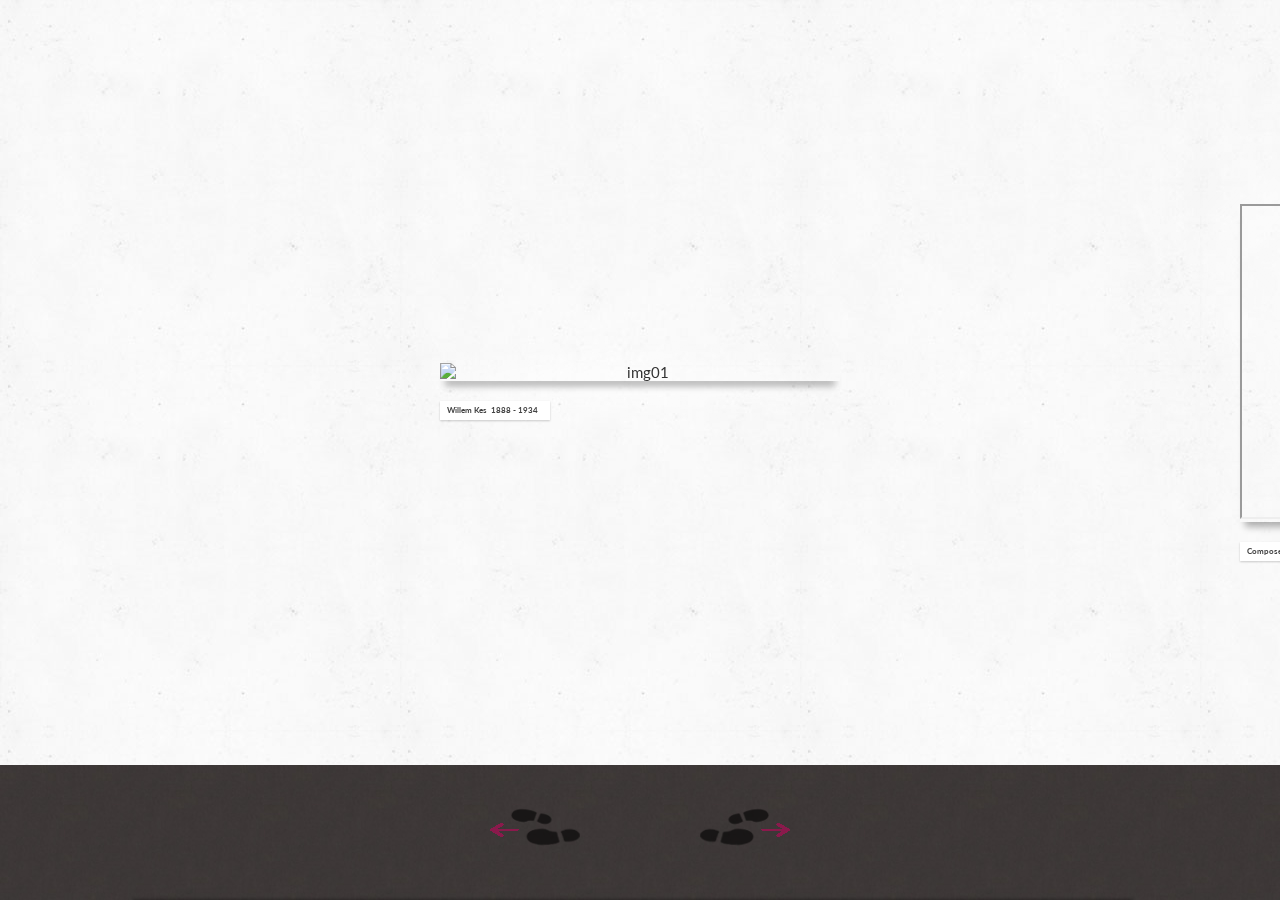
==== commit 507452bd: "no message" ====
--- a/index.html
+++ b/index.html
@@ -41,9 +41,6 @@
 									</p>
 							<div><p>
 									Born in Dordrecht, The Netherlands. In 1856, Willem Kes had already established a successful musical career as violinist and conductor. He was appointed as conductor of the Concertgebouw Orchestra in 1888. He also became the first chief conductor of the Concertgebouw Orchestra. Within a short period of time, he was able to create a good ensemble, earning himself considerable praise. Willem Kes was also very strict and demanded a lot of discipline from his musicians. Those who came late to rehearsal got fined. And the musicians who played poorly had to remain behind in the boardroom to practise their parts. He also demanded silence from the audience during performances, something unusual in those days. Under his leadership the Concertgebouw Orchestra Amsterdam grew into international fame.
-									
-
-									Willem Kes distinguished himself through great musicality combined with the gift of common sense, which prevented him from lapsing into overly-sentimental Romantic interpretations. These were the years when both the young orchestra and its Amsterdam audience still needed to be ‘brought up’  to fit into modern orchestral practice. The result, however, was well worth the effort. When Kes left the orchestra in 1895 (to conduct in Glasgow), his replacement, Willem Mengelberg, inherited an orchestra ready for the big move onto the international stage.
 								</p>
 							</div>
 						</figcaption>
@@ -55,7 +52,12 @@
 							</iframe>
 						</div>
 						<figcaption>
-							<h2><span>Clip</span></h2>
+							<h2><span>Composed by Willem Kes</span></h2>
+							<div><p>THE GIFT OF COMMON SENSE</p><br>
+									<p>
+									Willem Kes distinguished himself through great musicality combined with the gift of common sense, which prevented him from lapsing into overly-sentimental Romantic interpretations. These were the years when both the young orchestra and its Amsterdam audience still needed to be ‘brought up’  to fit into modern orchestral practice. The result, however, was well worth the effort. When Kes left the orchestra in 1895 (to conduct in Glasgow), his replacement, Willem Mengelberg, inherited an orchestra ready for the big move onto the international stage.
+									</p>
+							<div>
 						</figcaption>
 					</figure>
 					<figure>
@@ -66,66 +68,107 @@
 							<h2><span>Willem Mengelberg</span>1895 - 1945</h2>
 							<div><p>CHIEF CONDUCTOR</p><br>
 
-									<p>1895 - 1930
+									<p>
 									At the age of 24, Willem Mengelberg succeeded Kes as principal conductor in 1895. During the fifty years that he held the baton in front of the Concertgebouw Orchestra, strong bonds were formed with a wide variety of composers such as Richard Strauss, Mahler, Ravel, Debussy, Stravinksy, Schönberg, Schreker and Milhaud, all of whom conducted the Concertgebouw Orchestra more than once. (these composers also actually visited the concerts Mengelberg gave). Mahler was also a good friend of Willem Mengelberg.
 									</p>
 									<br>
-									<p>
-									1930 - 1945 
+							</div>
+						</figcaption>
+					</figure>
+					<figure>
+						<div>
+							<iframe width="420" height="315"
+							src="http://www.youtube.com/embed/J18wFaVjbPw">
+							</iframe>
+						</div>
+						<figcaption>
+							<h2><span>Composed by Willem Mengelberg</span></h2>
+								<div><p>DISMISSED</p><br>
+									<p>
 									The Royal Orchestra also felt the crisis in the 1930s. There weren’t many visitors anymore so Willem Mengelberg had to come up with other ideas to gain visitors. In 1934 the Orchestra played at the Olympic games.
 									Willem Mengelberg was forced to take his leave from the orchestra when he was dismissed in 1945 owing to his compliant attitude during the war years.
 									He was convinced that music had nothing to do with politics so he let himself get exploited by the nazi for propeganda purposes. The music of Mahler was baned from the repotoire by the Nazi’s.
-									After that Mengelberg went to the Swiss Alpes. By the time the public opinion of the Dutch about him ch
-									</p>
+									After that Mengelberg went to the Swiss Alpes. By the time the public opinion of the Dutch about him changed it was already too late. Willem Mengelberg died in 1951.
+									</p>
+							<div>
+						</figcaption>
+					</figure>
+					<figure>
+						<div>
+								<img src="images/beinum1.png" alt="img02"/>
+						</div>
+						<figcaption>
+									<h2><span>Eduard van Beinum</span> 1945 - 1959</h2>
+
+									<div><p>Eduard van Beinum Second conductor of the Concertgebouw Orchestra since 1931, took over from Mengelberg as Chief Conductor in 1945. During the post-war years he developed into a conductor much loved by both the public and the orchestra.</p>
+
+						</div>
+						</figcaption>
+					</figure>
+					<figure>
+						<div>
+							<iframe width="420" height="315"
+							src="http://www.youtube.com/embed/Ids5oxM8a70">
+							</iframe>
+						</div>
+						<figcaption>
+							<h2><span>Composed by Eduard van Beinum</span></h2>
+								<div><p>CHANGES</p><br>
+									<p>
+										The changes that took place in society at that time also made their mark on the profession of conductor. From the traditional position of ‘maestro’, the position of principal conductor evolved into one of ‘musician among musicians’. And this certainly suited van Beinum’s character. Under his leadership, the orchestra developed an affinity with the French repetoire and Bruckner gained a permanent position on the stage in Amsterdam.Van Beinum died unexpectedly during a rehearsal in April 1959. He was succeeded by the young Bernard Haitink.
+									</p>
+							<div>
+						</figcaption>
+					</figure>
+					<figure>
+						<div>
+							<img src="images/haitink1.png" alt="img02"/>
+						</div>
+						<figcaption>
+							<h2><span>Bernard Haitink</span> 1963 - 1988</h2>
+									<div><p>Starting from 1963, Haitink was chief conductor for 25 years, during which time the orchestra developed significantly. Particularly Haitink’s interpretations of Mahler and Bruckner made a worldwide impression. In addition, he and the orchestra built up a broad repertoire from classical to contemporary works, many of which were recorded.
+									</p>
+									</div>
+						</figcaption>
+					</figure>
+					<figure>
+						<div>
+							<iframe width="420" height="315"
+							src="http://www.youtube.com/embed/FQhpWsRhQGs">
+							</iframe>
+						</div>
+						<figcaption>
+							<h2><span>Conducted by Bernard Haitink</span></h2>
+								<div><p>MANY TOURS</p><br>
+									<p>
+										Bernard Haitink also led the orchestra on many international tours. 
+									</p>
+							<div>
+						</figcaption>
+					</figure>
+					<figure>
+						<div>
+							<img src="images/chailley1.png" alt="img02"/>
+						</div>
+						<figcaption>
+							<h2><span>Ricardo Chailly</span> 1988 - 2004</h2>
+									<div><p>Riccardo Chailly was the chief conductor of the Royal Concertgebouw Orchestra from 1988 to 2004. He considerably broadened the repertoire of the orchestra. While he was able to continue the tradition of the great romantic works in a new way, at the same time he expanded the orchestra’s repertoire of contemporary music and opera.</p>
 							</div>
 						</figcaption>
 					</figure>
 					<figure>
 						<div>
 							<iframe width="420" height="315"
-							src="http://www.youtube.com/embed/J18wFaVjbPw">
-							</iframe>
-						</div>
-						<figcaption>
-							<h2><span>Clip</span></h2>
-						</figcaption>
-					</figure>
-					<figure>
-						<div>
-								<img src="images/beinum1.png" alt="img02"/>
-						</div>
-						<figcaption>
-									<h2><span>Eduard van Beinum</span> 1945 - 1959</h2>
-
-									<div><p>Eduard van Beinum Second conductor of the Concertgebouw Orchestra since 1931, took over from Mengelberg as Chief Conductor in 1945. During the post-war years he developed into a conductor much loved by both the public and the orchestra.</p>
-									<br>
-									<p>The changes that took place in society at that time also made their mark on the profession of conductor. From the traditional position of ‘maestro’, the position of principal conductor evolved into one of ‘musician among musicians’. And this certainly suited van Beinum’s character. Under his leadership, the orchestra developed an affinity with the French repetoire and Bruckner gained a permanent position on the stage in Amsterdam.Van Beinum died unexpectedly during a rehearsal in April 1959. He was succeeded by the young Bernard Haitink.
-									</p>
-
-						</div>
-						</figcaption>
-					</figure>
-					
-					<figure>
-						<div>
-							<img src="images/haitink1.png" alt="img02"/>
-						</div>
-						<figcaption>
-							<h2><span>Bernard Haitink</span> 1963 - 1988</h2>
-									<div><p>Starting from 1963, Haitink was chief conductor for 25 years, during which time the orchestra developed significantly. Particularly Haitink’s interpretations of Mahler and Bruckner made a worldwide impression. In addition, he and the orchestra built up a broad repertoire from classical to contemporary works, many of which were recorded. He also led the orchestra on many international tours. 
-									</p>
-					</div>
-						</figcaption>
-					</figure>
-					<figure>
-						<div>
-							<img src="images/chailley1.png" alt="img02"/>
-						</div>
-						<figcaption>
-							<h2><span>Ricardo Chailly</span> 1988 - 2004</h2>
-									<div><p>Riccardo Chailly was the chief conductor of the Royal Concertgebouw Orchestra from 1988 to 2004. He considerably broadened the repertoire of the orchestra. While he was able to continue the tradition of the great romantic works in a new way, at the same time he expanded the orchestra’s repertoire of contemporary music and opera.</p><br>
-									<p>He conducted the orchestra during tours to the most important European festivals as well as to Japan, Korea, China, and North and South America. Together with the orchestra he recorded numerous CDs with an exceptionally broad repertoire, several of which received multiple awards. On his departure he was appointed as conductor emeritus. He returned for several concerts with the Concertgebouw Orchestra in April 2013.
-							</p></div>
+							src="http://www.youtube.com/embed/lFBlbxDDdCw">
+							</iframe>
+						</div>
+						<figcaption>
+							<h2><span>Conducted by Ricardo Chailly</span></h2>
+								<div><p>European Festivals</p><br>
+									<p>
+										He conducted the orchestra during tours to the most important European festivals as well as to Japan, Korea, China, and North and South America. Together with the orchestra he recorded numerous CDs with an exceptionally broad repertoire, several of which received multiple awards. On his departure he was appointed as conductor emeritus. He returned for several concerts with the Concertgebouw Orchestra in April 2013.
+									</p>
+							<div>
 						</figcaption>
 					</figure>
 					<figure>
@@ -141,16 +184,45 @@
 					</figure>
 					<figure>
 						<div>
+							<iframe width="420" height="315"
+							src="http://www.youtube.com/embed/SwZ8zWaOeQY">
+							</iframe>
+						</div>
+						<figcaption>
+							<h2><span>Conducted by Mariss Jansons</span></h2>
+								<div><p>APPEARANCES</p><br>
+									<p>
+										Jansons (Latvian conductor) has made numerous appearances throughout the world as a guest conductor of the Berlin, the Vienna and the London Philharmonic Orchestras, as well as the leading orchestras in the US. Jansons was appointed music director of the Pittsburgh Symphony Orchestra in 1997 (a post he held until 2004) and music director of the Bavarian Radio Symphony Orchestra in 2003. Since making his first guest appearance with the Royal Concertgebouw Orchestra on 28 October 1988, he returned nearly every year thereafter and was appointed its chief conductor in 2004. He is the sixth conductor to hold the post since the orchestra was founded in 1888.
+									</p>
+							<div>
+						</figcaption>
+					</figure>
+					<figure>
+						<div>
 							<img src="images/gatti.png" alt="img02"/>
 						</div>
 					<figcaption>
 							<h2><span>Daniele Gatti</span> 2015 - Now</h2>
-									<div><p>Daniele Gatti gave an astounding first performance as guest conductor with the Royal Concertgebouw Orchestra in 2004 with works by Richard Strauss and Wagner. He has since been invited very regularly to return. Maestro Gatti's concert performances are characterised by highly individual interpretations of the traditional orchestral repertoire and a fondness for less common works. Daniele Gatti has made several tours abroad with the orchestra. In 2013 he conducted Mahler's Symphony No. 9 on several important European festivals. A CD featuring works by Berg performed by the RCO and Maestro Gatti has been released on the orchestra's in-house label, RCO Live. He last appeared with the orchestra conducting Verdi’s Falstaff in a June 2014 production at the Dutch National Opera, garnering both public and critical acclaim.
+									<div><p>Daniele Gatti gave an astounding first performance as guest conductor with the Royal Concertgebouw Orchestra in 2004 with works by Richard Strauss and Wagner. He has since been invited very regularly to return. Maestro Gatti's concert performances are characterised by highly individual interpretations of the traditional orchestral repertoire and a fondness for less common works. Daniele Gatti has made several tours abroad with the orchestra. In 2013 he conducted Mahler's Symphony No. 9 on several important European festivals. A CD featuring works by Berg performed by the RCO and Maestro Gatti has been released on the orchestra's in-house label, RCO Live.
 
 							</p></div>
 						</figcaption>
 					</figure>
-
+					<figure>
+						<div>
+							<iframe width="420" height="315"
+							src="http://www.youtube.com/embed/h4ncGIx0QBc">
+							</iframe>
+						</div>
+						<figcaption>
+							<h2><span>Conducted by Daniele Gatti</span></h2>
+								<div><p>MOST RECENT APPEARANCE</p><br>
+									<p>
+										He last appeared with the orchestra conducting Verdi’s Falstaff in a June 2014 production at the Dutch National Opera, garnering both public and critical acclaim.
+									</p>
+							<div>
+						</figcaption>
+					</figure>
 
 
 
@@ -163,7 +235,7 @@
 			$(function() {
 
 				Gallery.init( {
-					layout : [2,2,2,3]
+					layout : [4,4,4,4]
 				} );
 
 			});
--- a/css/default.css
+++ b/css/default.css
@@ -147,4 +147,9 @@
 	width: 100px;
 	padding: 5px;
 	color: white;
+}
+
+img
+{
+	width: 400px;
 }